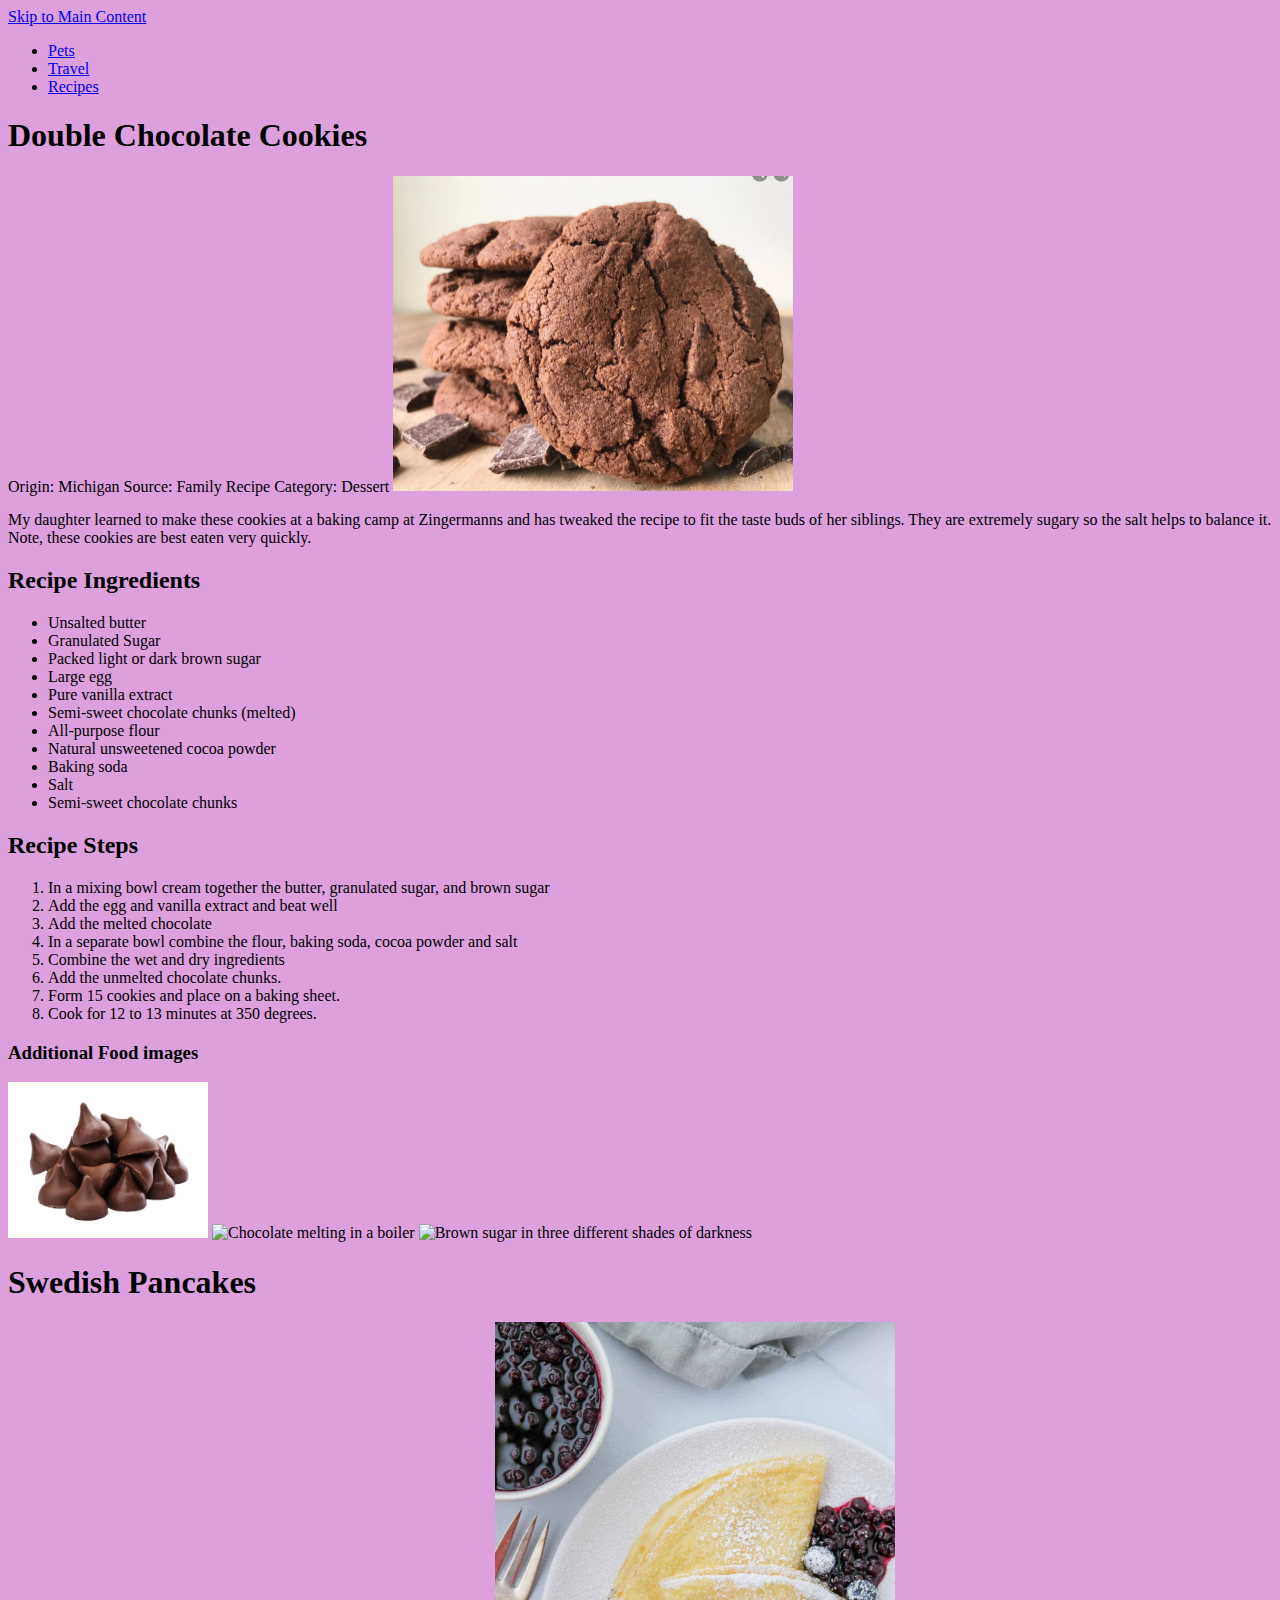
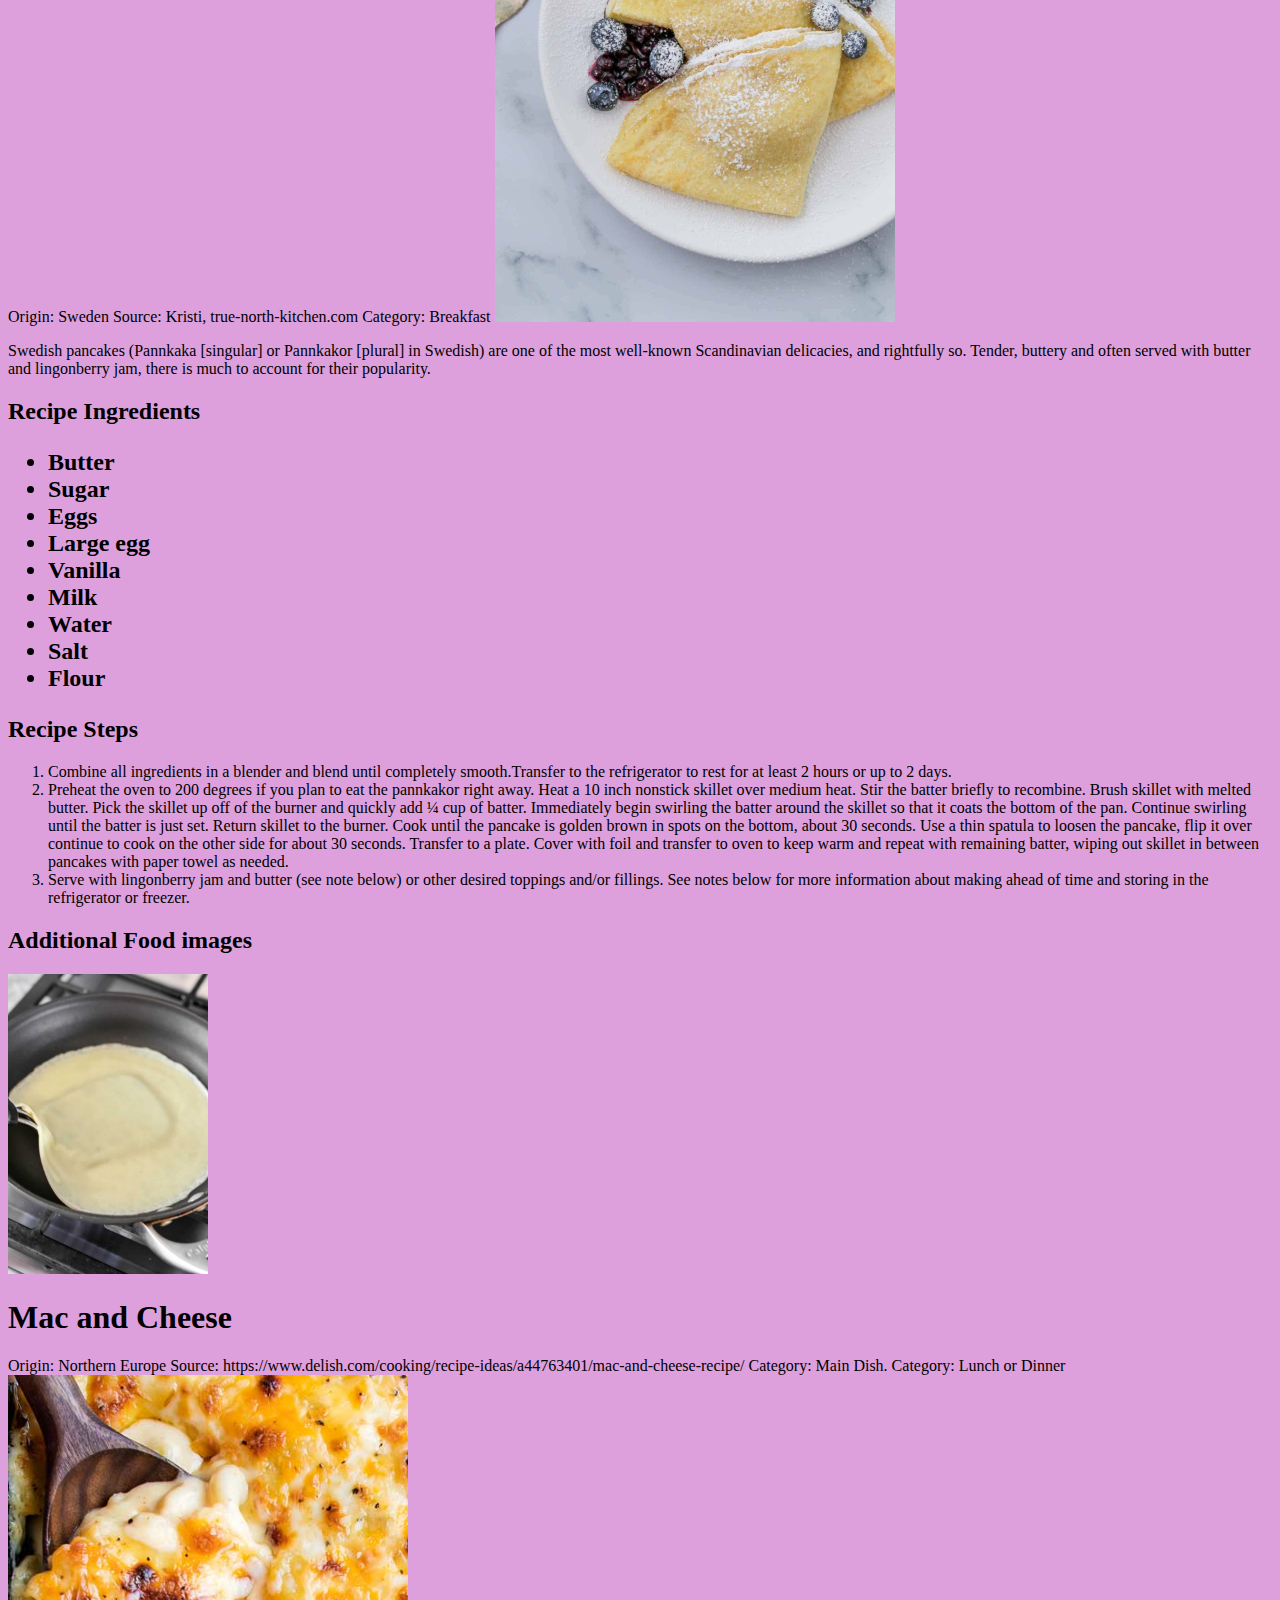
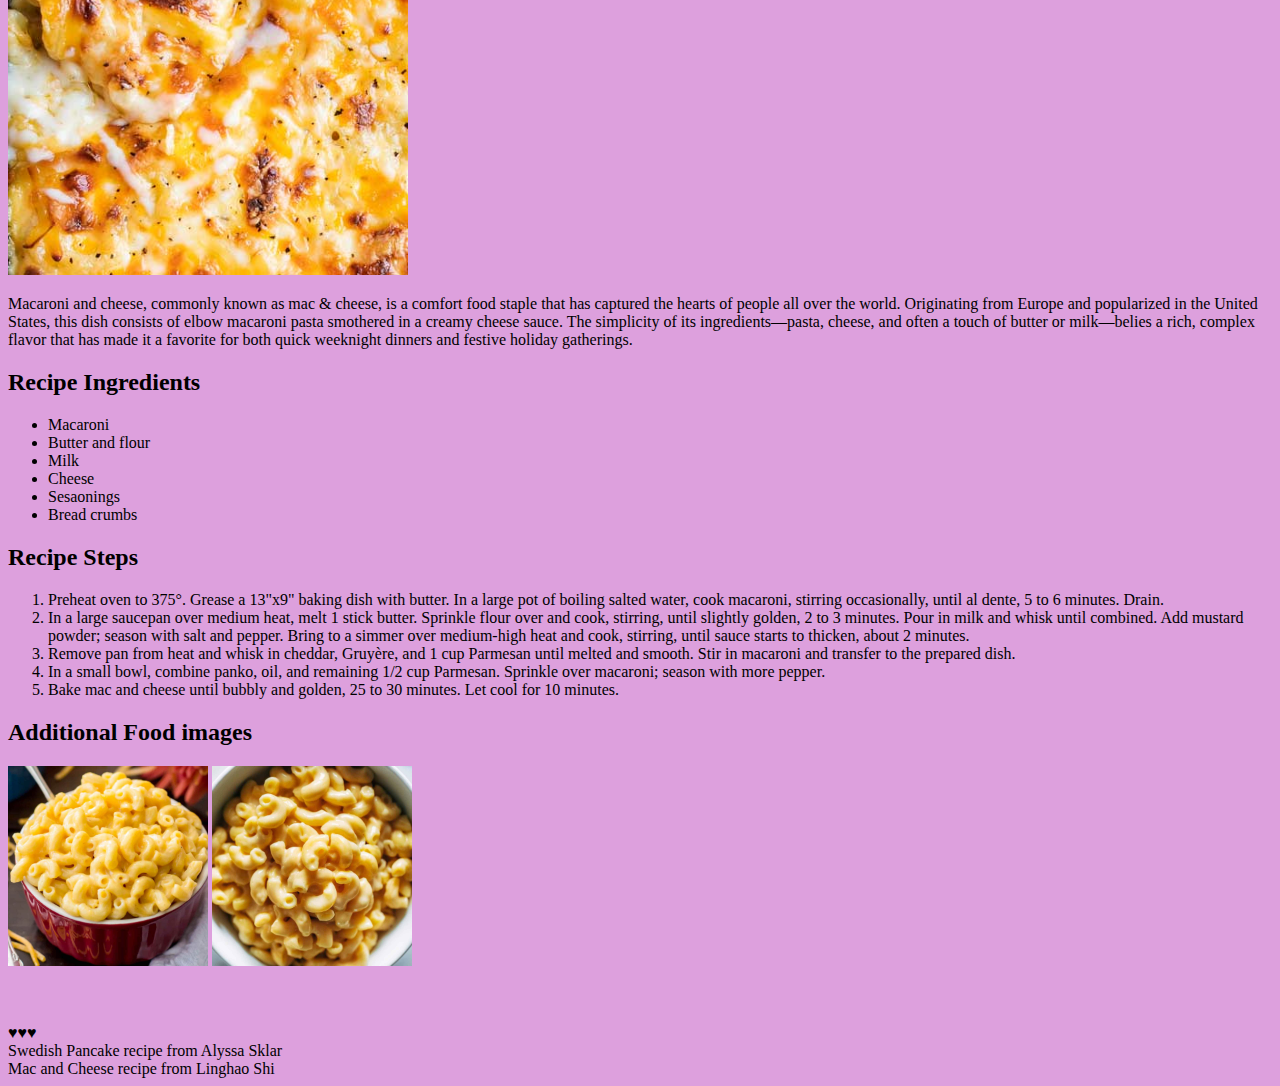
==== recipes.html @ d11ca707 "Add files via upload" ====
<!DOCTYPE html>
<html lang="en">
<head>
    <meta charset="UTF-8">
    <meta name="viewport" content="width=device-width, initial-scale=1.0">
    <title>Recipes</title>
</head>
<body bgcolor="Plum">
    <a class="skip-main" href="#main">Skip to Main Content</a>

    <main>
    <header><nav>
        <ul>
            <li class="active"><a href = "index.html">Pets</a></li>
            <li><a href = "travel.html">Travel</a></li>
            <li><a href = "recipes.html">Recipes</a></li>
        </ul></header>
    <div>
        <h1>Double Chocolate Cookies</h1>
        <span>Origin: Michigan</span>
        <span>Source: Family Recipe</span>
        <span>Category: Dessert</span>

        <img src="images/double_chocolate_cookies.png" width = "400" alt="">
        <p>My daughter learned to make these cookies at a baking camp at Zingermanns and has tweaked the recipe to fit the taste buds of her siblings.  They are extremely sugary so the salt helps to balance it.  Note, these cookies are best eaten very quickly.</p>
        <h2>Recipe Ingredients</h2>
        <ul>
            <li>Unsalted butter</li>
            <li>Granulated Sugar</li>
            <li>Packed light or dark brown sugar</li>
            <li>Large egg</li>
            <li>Pure vanilla extract</li>
            <li>Semi-sweet chocolate chunks (melted)</li>
            <li>All-purpose flour</li>
            <li>Natural unsweetened cocoa powder</li>
            <li>Baking soda</li>
            <li>Salt</li>
            <li>Semi-sweet chocolate chunks</li>
        </ul>

        <h2>Recipe Steps</h2> 
        <ol>
            <li>In a mixing bowl cream together the butter, granulated sugar, and brown sugar</li>
            <li>Add the egg and vanilla extract and beat well</li>
            <li>Add the melted chocolate</li>
            <li>In a separate bowl combine the flour, baking soda, cocoa powder and salt</li>
            <li>Combine the wet and dry ingredients</li>
            <li>Add the unmelted chocolate chunks.</li> 
            <li>Form 15 cookies and place on a baking sheet.</li>
            <li>Cook for 12 to 13 minutes at 350 degrees.</li>
        </ol>

        <h3>Additional Food images</h3>
        <img src="images/double_chocolate_chips.png" width = "200" alt="A small pile of chocolate chips">
        <img src="https://images.immediate.co.uk/production/volatile/sites/30/2020/08/chocolate-d9ba778.jpg?quality=90&webp=true&resize=600,545" width = "200" alt="Chocolate melting in a boiler">
        <img src="https://upload.wikimedia.org/wikipedia/commons/8/82/Brown_sugar_examples.JPG" width = "200" alt="Brown sugar in three different shades of darkness">

        <!-- Colleen van Lent -->

    </div>
    <div>
        <h1>Swedish Pancakes</h1>
        <span>Origin: Sweden</span>
        <span>Source: Kristi, true-north-kitchen.com </span>
        <span>Category: Breakfast</span>

        <img src="images/swedish-pancakes-platted.jpeg" width = "400" alt="Swedish pancakes dusted with sugar and paired with a fruit compote">
        <p>Swedish pancakes (Pannkaka [singular] or Pannkakor [plural] in Swedish) are one of the most well-known Scandinavian delicacies, and rightfully so. Tender, buttery and often served with butter and lingonberry jam, there is much to account for their popularity.</p>
        <h2>Recipe Ingredients</h>
        <ul>
            <li>Butter</li>
            <li>Sugar</li>
            <li>Eggs</li>
            <li>Large egg</li>
            <li>Vanilla</li>
            <li>Milk</li>
            <li>Water</li>
            <li>Salt</li>
            <li>Flour</li>
        </ul>

        <h2>Recipe Steps</h2> 
        <ol>
            <li> Combine all ingredients in a blender and blend until completely smooth.Transfer to the refrigerator to rest for at least 2 hours or up to 2 days.
            </li>
            <li>Preheat the oven to 200 degrees if you plan to eat the pannkakor right away.  Heat a 10 inch nonstick skillet over medium heat.  Stir the batter briefly to recombine. Brush skillet with melted butter.  Pick the skillet up off of the burner and quickly add ¼ cup of batter. Immediately begin swirling the batter around the skillet so that it coats the bottom of the pan.  Continue swirling until the batter is just set.  Return skillet to the burner. Cook until the pancake is golden brown in spots on the bottom, about 30 seconds. Use a thin spatula to loosen the pancake, flip it over continue to cook on the other side for about 30 seconds.  Transfer to a plate. Cover with foil and transfer to oven to keep warm and repeat with remaining batter, wiping out skillet in between pancakes with paper towel as needed.
            </li>
            <li>Serve with lingonberry jam and butter (see note below) or other desired toppings and/or fillings. See notes below for more information about making ahead of time and storing in the refrigerator or freezer.
            </li>
        </ol>

        <h2>Additional Food images</h2>
        <img src="images/swedish-pancakes-pan.jpeg" width = "200" alt=" A thin layer of pancake batter cooking in a stainless steel pan.">
    </div>
    <div>
        <h1>Mac and Cheese</h1>
        <span>Origin: Northern Europe</span>
        <span>Source: https://www.delish.com/cooking/recipe-ideas/a44763401/mac-and-cheese-recipe/
        <span> Category: Main Dish.</span>
        <span>Category: Lunch or Dinner</span>

        <img src="images/mac&cheese.jpg" width = "400" alt="An image of mac and cheese with some browning on the top">
        <p>Macaroni and cheese, commonly known as mac & cheese, is a comfort food staple that has captured the hearts of people all over the world. Originating from Europe and popularized in the United States, this dish consists of elbow macaroni pasta smothered in a creamy cheese sauce. The simplicity of its ingredients—pasta, cheese, and often a touch of butter or milk—belies a rich, complex flavor that has made it a favorite for both quick weeknight dinners and festive holiday gatherings.
        </p>
        <h2>Recipe Ingredients</h2>
        <ul>
            <li>Macaroni</li>
            <li>Butter and flour</li>
            <li>Milk</li>
            <li>Cheese</li>
            <li>Sesaonings</li>
            <li>Bread crumbs</li>
        </ul>

        <h2>Recipe Steps</h2> 
        <ol>
            <li> Preheat oven to 375°. Grease a 13"x9" baking dish with butter. In a large pot of boiling salted water, cook macaroni, stirring occasionally, until al dente, 5 to 6 minutes. Drain. 
            </li>
            <li>In a large saucepan over medium heat, melt 1 stick butter. Sprinkle flour over and cook, stirring, until slightly golden, 2 to 3 minutes. Pour in milk and whisk until combined. Add mustard powder; season with salt and pepper. Bring to a simmer over medium-high heat and cook, stirring, until sauce starts to thicken, about 2 minutes.
            </li>
            <li>Remove pan from heat and whisk in cheddar, Gruyère, and 1 cup Parmesan until melted and smooth. Stir in macaroni and transfer to the prepared dish.
            </li>
            <li>In a small bowl, combine panko, oil, and remaining 1/2 cup Parmesan. Sprinkle over macaroni; season with more pepper.</li>
            <li>​​Bake mac and cheese until bubbly and golden, 25 to 30 minutes. Let cool for 10 minutes.
            </li>
        </ol>

        <h2>Additional Food images</h2>
        <img src="images/mac&cheese2.jpg" width = "200" alt="Instant cook mac and cheese, allows you to eat within five minutes.">
        <img src="images/mac&cheese3.jpg" width = "200" alt="Mac and cheese cooked in a nice cookware."> <br>
    </div>
    </main>
    <footer> <br><br><br>
    &hearts;&hearts;&hearts;<br>
    Swedish Pancake recipe from Alyssa Sklar <br>
    Mac and Cheese recipe from Linghao Shi
    </footer>
</body>

</html>
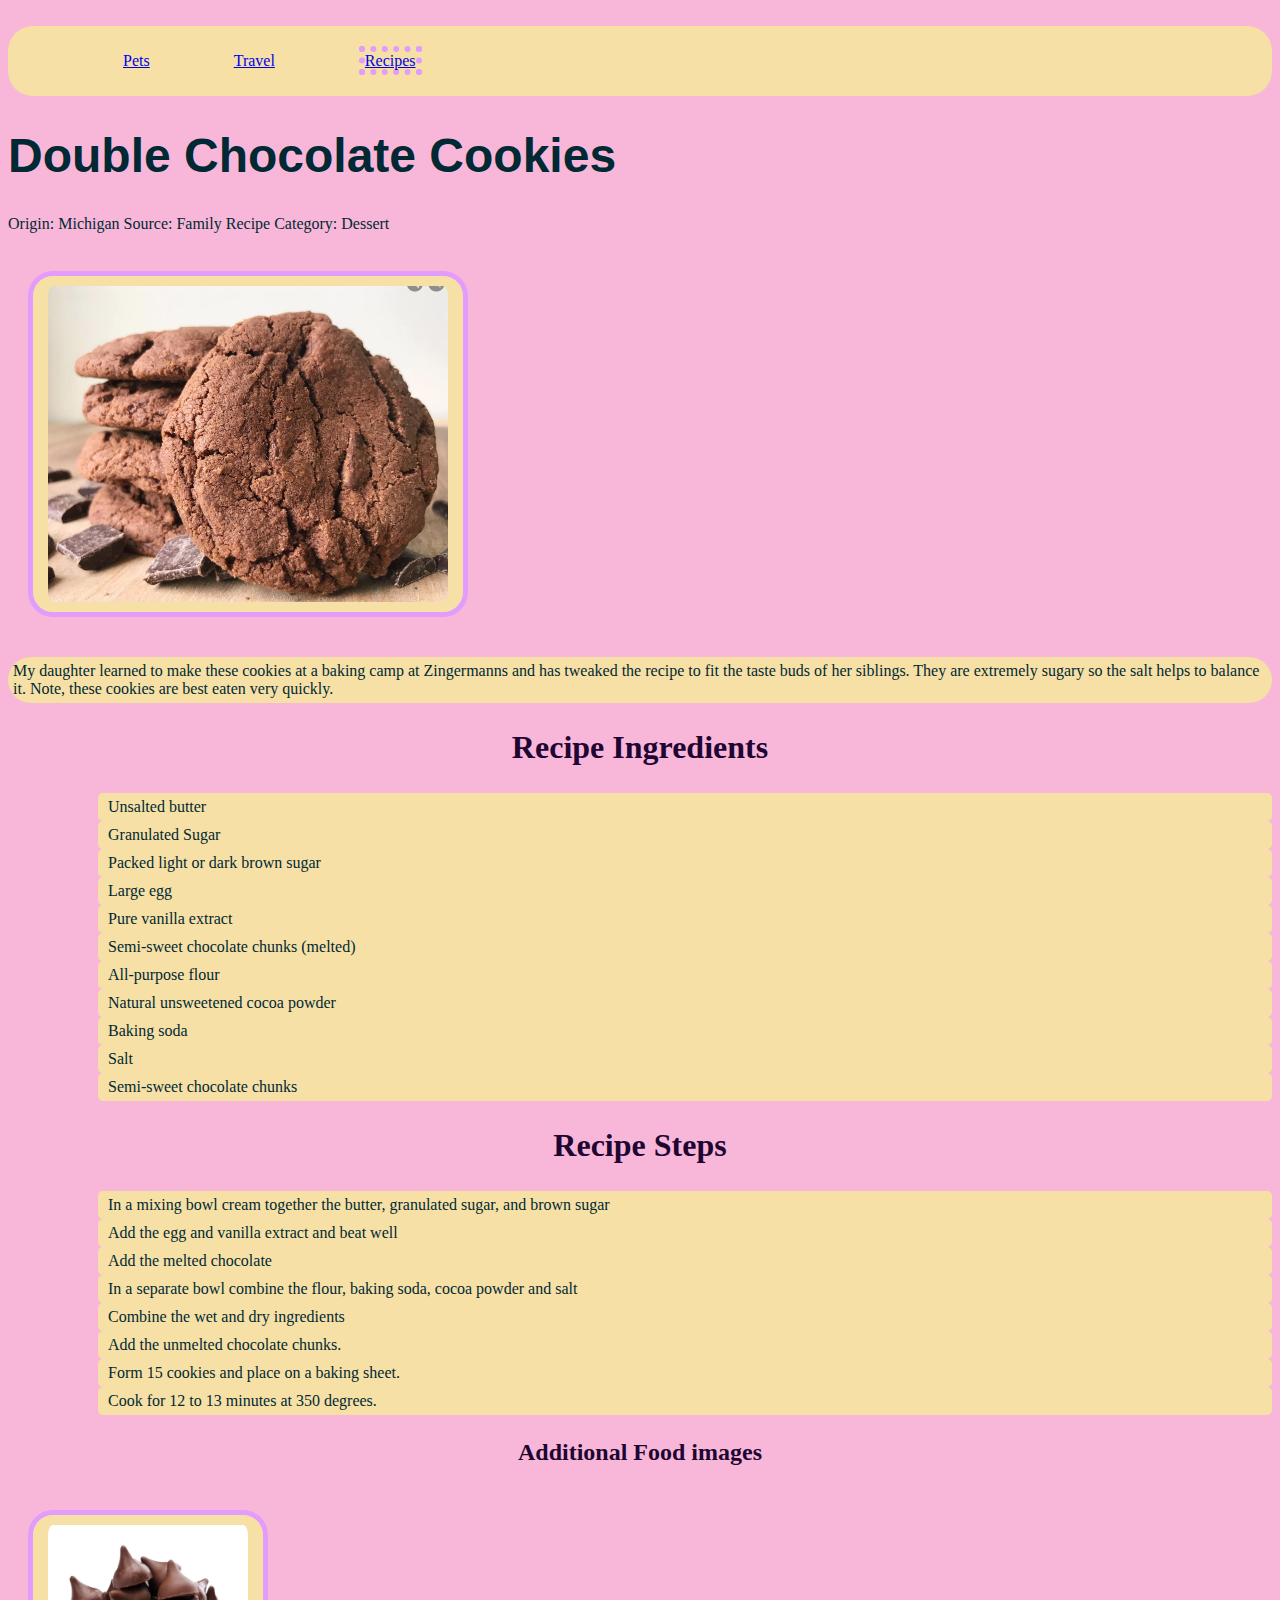
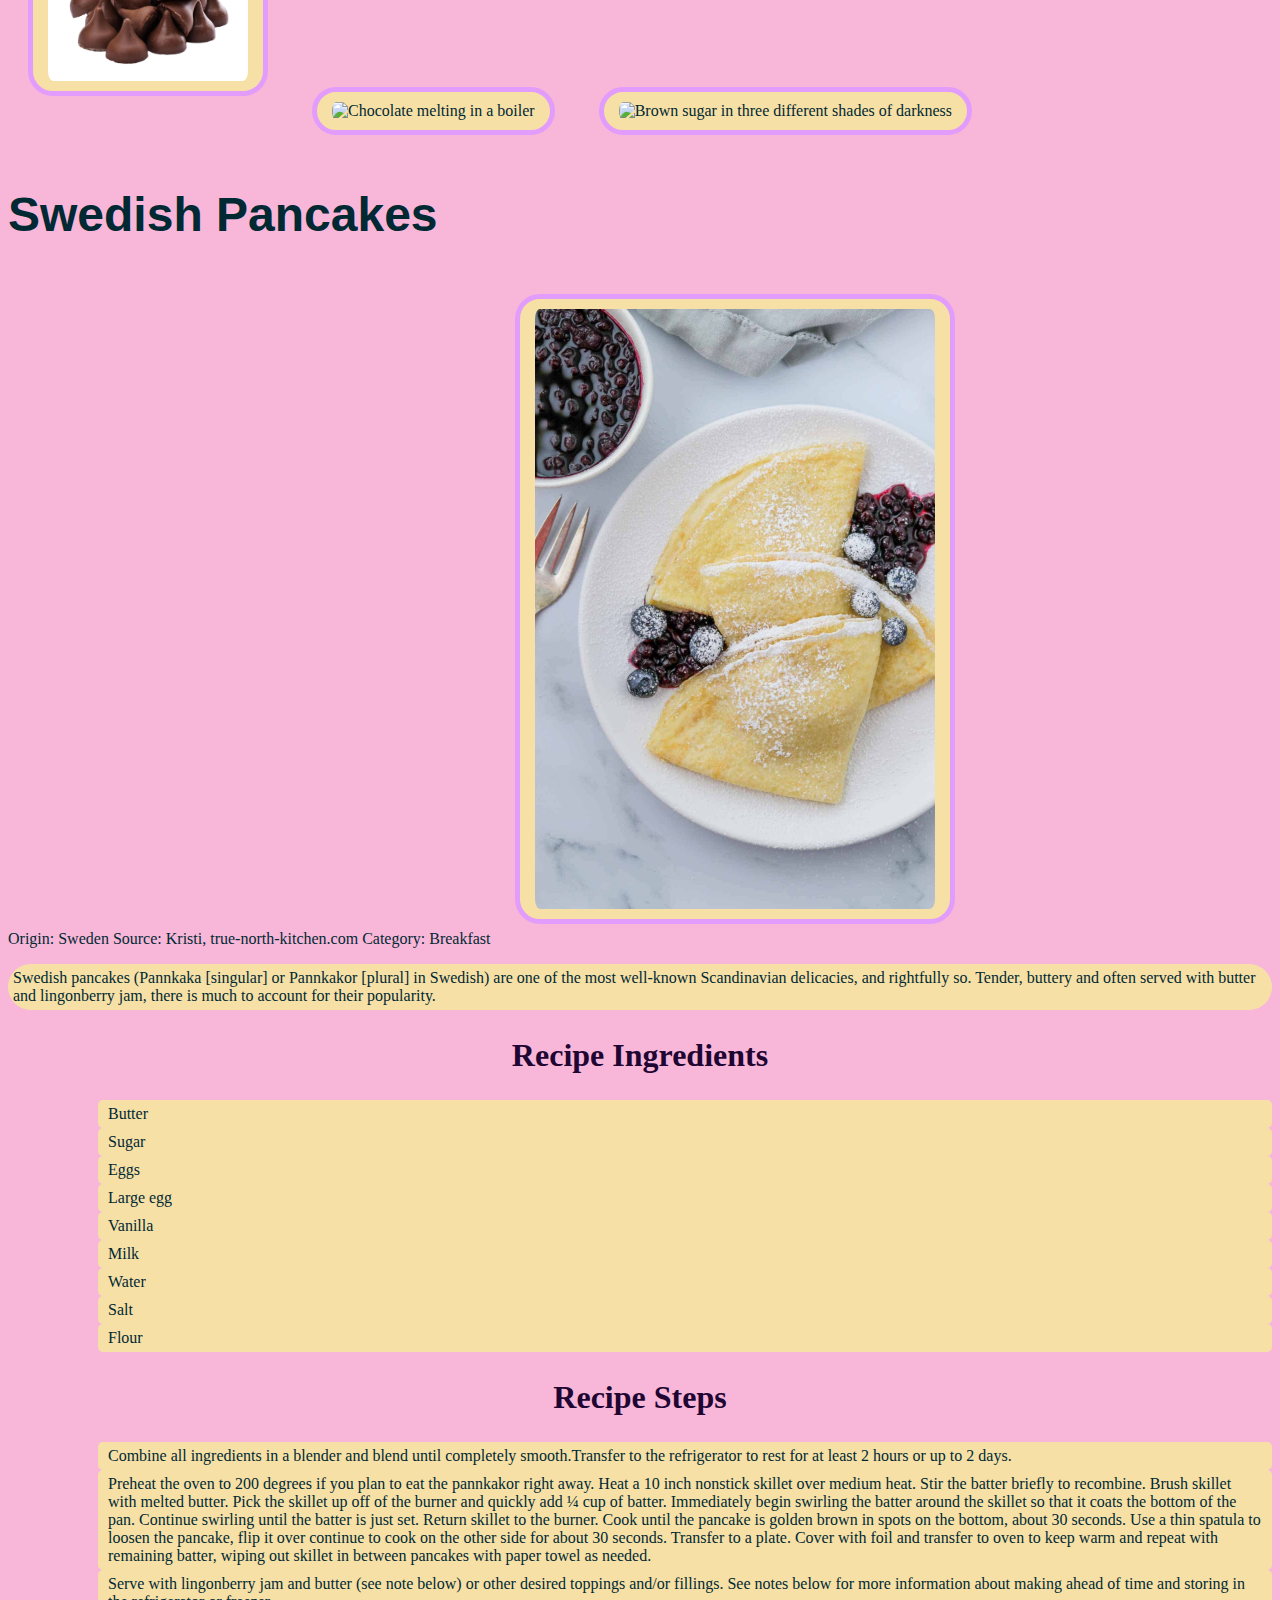
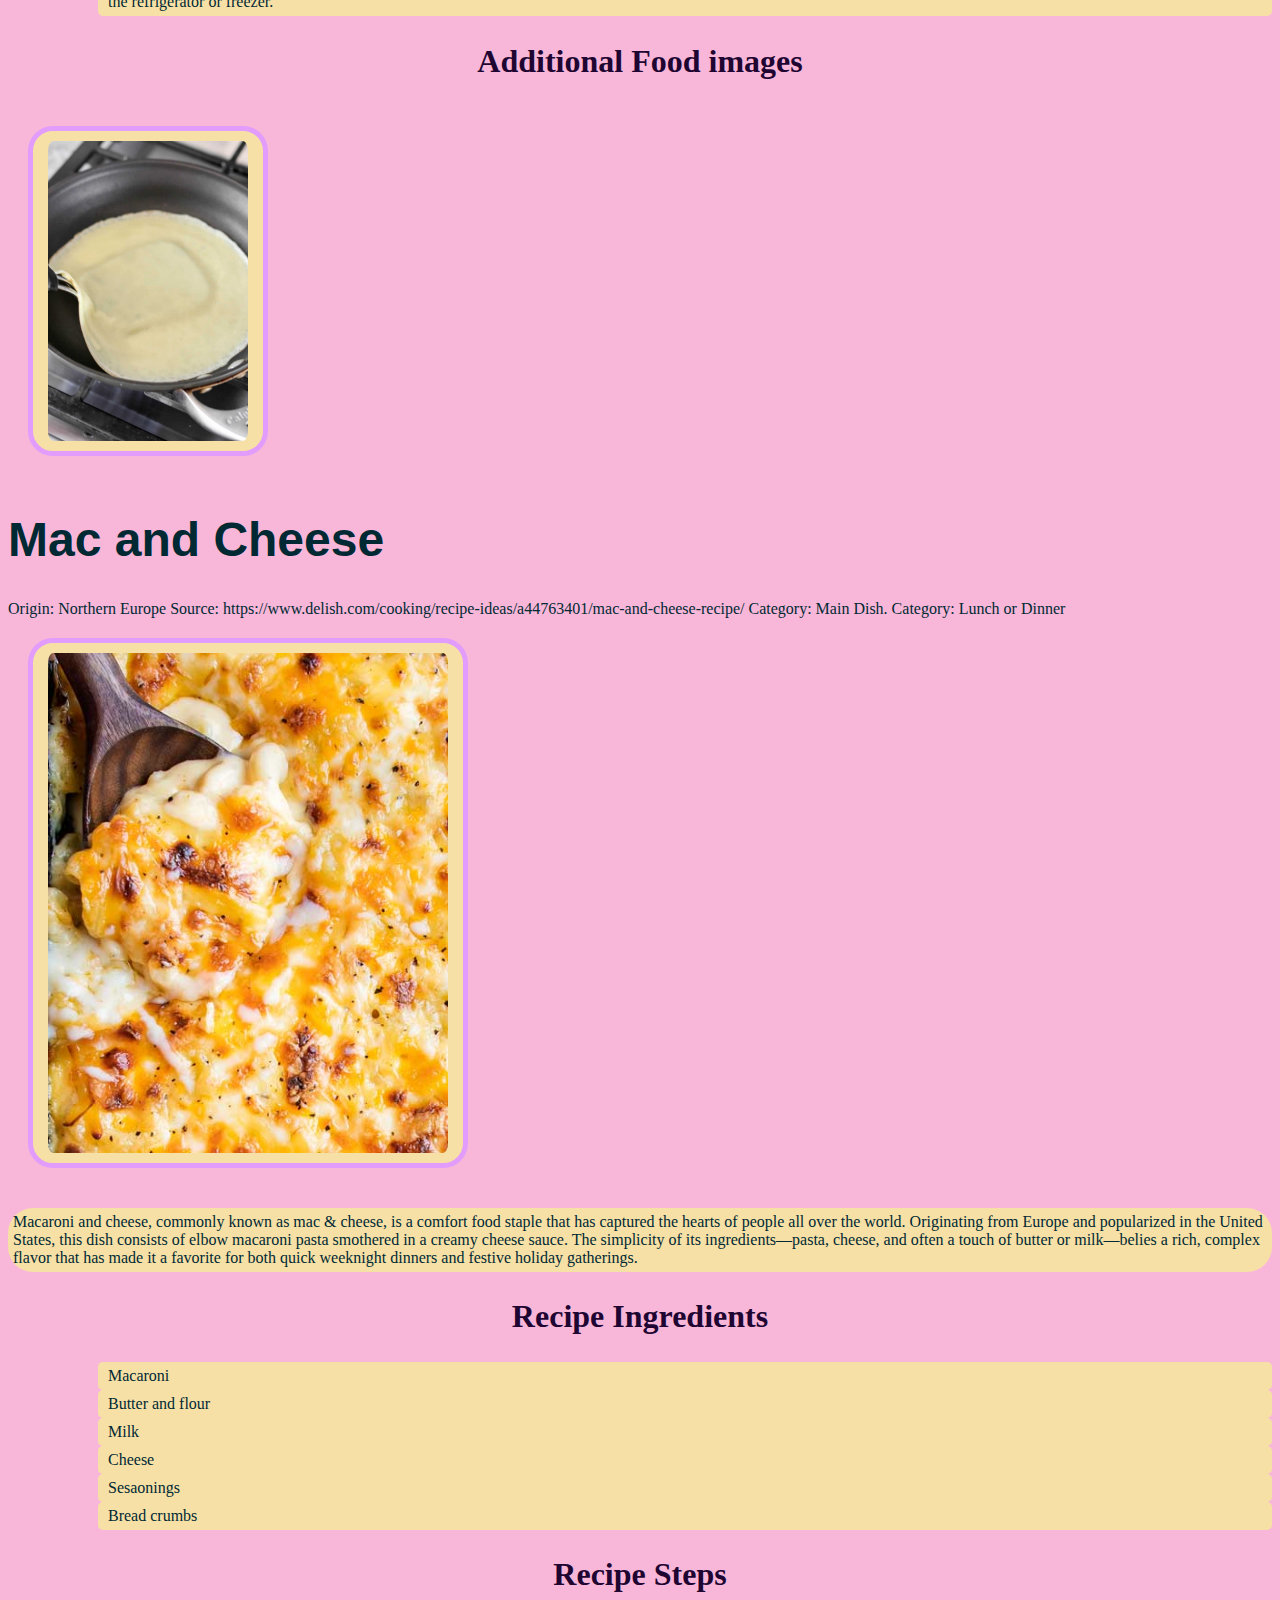
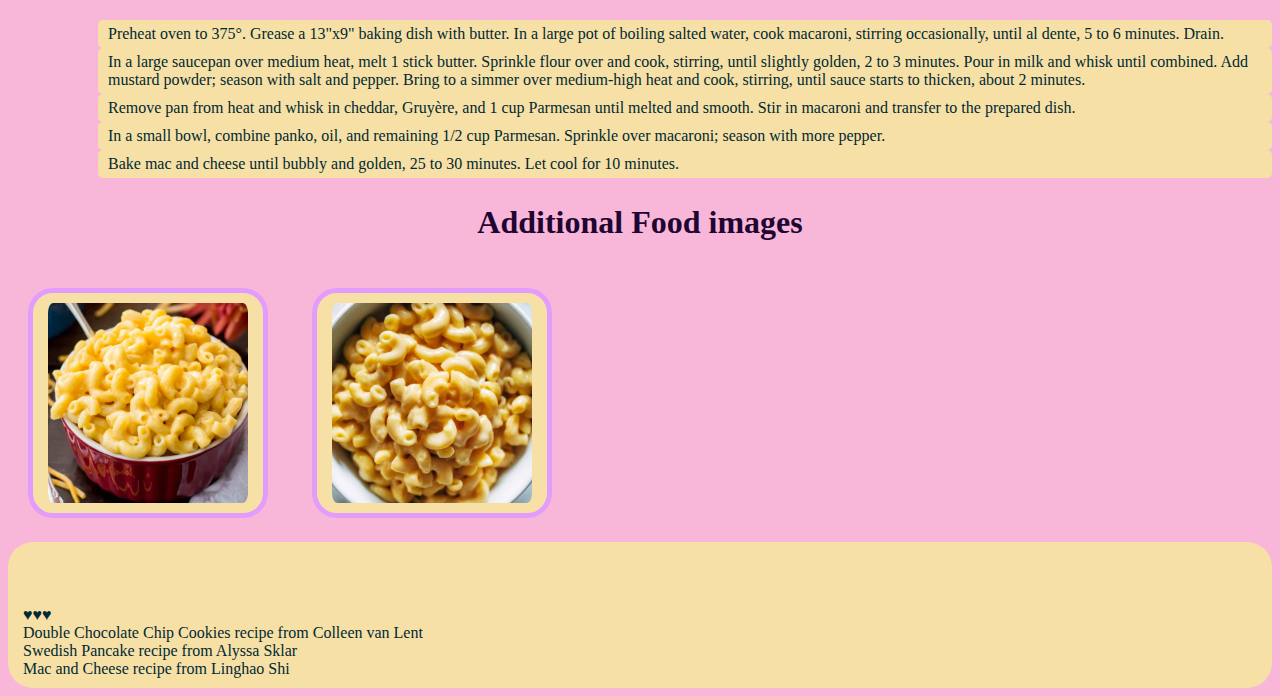
==== commit 6cedf713: "Add files via upload" ====
--- a/recipes.html
+++ b/recipes.html
@@ -3,25 +3,29 @@
 <head>
     <meta charset="UTF-8">
     <meta name="viewport" content="width=device-width, initial-scale=1.0">
+    <link rel="stylesheet" href="css/style.css">
     <title>Recipes</title>
 </head>
-<body bgcolor="Plum">
-    <a class="skip-main" href="#main">Skip to Main Content</a>
-
-    <main>
-    <header><nav>
+<body>
+    <header>
+        <a href="#main" class="skip-main" >Skip to Main Content</a>
+    </header>
+    <nav>
         <ul>
-            <li class="active"><a href = "index.html">Pets</a></li>
+            <li><a href = "index.html">Pets</a></li>
             <li><a href = "travel.html">Travel</a></li>
-            <li><a href = "recipes.html">Recipes</a></li>
-        </ul></header>
-    <div>
+            <li><a class = "active" href="recipes.html">Recipes</a></li>
+        </ul>
+    </nav>
+    <main id="main">
+        <div class = "grid">
+        <div>
         <h1>Double Chocolate Cookies</h1>
         <span>Origin: Michigan</span>
         <span>Source: Family Recipe</span>
-        <span>Category: Dessert</span>
+        <span>Category: Dessert</span><br><br>
 
-        <img src="images/double_chocolate_cookies.png" width = "400" alt="">
+        <img src="images/double_chocolate_cookies.png" width = "400" alt=""><br>
         <p>My daughter learned to make these cookies at a baking camp at Zingermanns and has tweaked the recipe to fit the taste buds of her siblings.  They are extremely sugary so the salt helps to balance it.  Note, these cookies are best eaten very quickly.</p>
         <h2>Recipe Ingredients</h2>
         <ul>
@@ -39,7 +43,7 @@
         </ul>
 
         <h2>Recipe Steps</h2> 
-        <ol>
+        <ul>
             <li>In a mixing bowl cream together the butter, granulated sugar, and brown sugar</li>
             <li>Add the egg and vanilla extract and beat well</li>
             <li>Add the melted chocolate</li>
@@ -48,7 +52,7 @@
             <li>Add the unmelted chocolate chunks.</li> 
             <li>Form 15 cookies and place on a baking sheet.</li>
             <li>Cook for 12 to 13 minutes at 350 degrees.</li>
-        </ol>
+        </ul>
 
         <h3>Additional Food images</h3>
         <img src="images/double_chocolate_chips.png" width = "200" alt="A small pile of chocolate chips">
@@ -57,8 +61,8 @@
 
         <!-- Colleen van Lent -->
 
-    </div>
-    <div>
+        </div>
+        <div>
         <h1>Swedish Pancakes</h1>
         <span>Origin: Sweden</span>
         <span>Source: Kristi, true-north-kitchen.com </span>
@@ -66,7 +70,7 @@
 
         <img src="images/swedish-pancakes-platted.jpeg" width = "400" alt="Swedish pancakes dusted with sugar and paired with a fruit compote">
         <p>Swedish pancakes (Pannkaka [singular] or Pannkakor [plural] in Swedish) are one of the most well-known Scandinavian delicacies, and rightfully so. Tender, buttery and often served with butter and lingonberry jam, there is much to account for their popularity.</p>
-        <h2>Recipe Ingredients</h>
+        <h2>Recipe Ingredients</h2>
         <ul>
             <li>Butter</li>
             <li>Sugar</li>
@@ -80,60 +84,62 @@
         </ul>
 
         <h2>Recipe Steps</h2> 
-        <ol>
+        <ul>
             <li> Combine all ingredients in a blender and blend until completely smooth.Transfer to the refrigerator to rest for at least 2 hours or up to 2 days.
             </li>
             <li>Preheat the oven to 200 degrees if you plan to eat the pannkakor right away.  Heat a 10 inch nonstick skillet over medium heat.  Stir the batter briefly to recombine. Brush skillet with melted butter.  Pick the skillet up off of the burner and quickly add ¼ cup of batter. Immediately begin swirling the batter around the skillet so that it coats the bottom of the pan.  Continue swirling until the batter is just set.  Return skillet to the burner. Cook until the pancake is golden brown in spots on the bottom, about 30 seconds. Use a thin spatula to loosen the pancake, flip it over continue to cook on the other side for about 30 seconds.  Transfer to a plate. Cover with foil and transfer to oven to keep warm and repeat with remaining batter, wiping out skillet in between pancakes with paper towel as needed.
             </li>
             <li>Serve with lingonberry jam and butter (see note below) or other desired toppings and/or fillings. See notes below for more information about making ahead of time and storing in the refrigerator or freezer.
             </li>
-        </ol>
+        </ul>
 
         <h2>Additional Food images</h2>
         <img src="images/swedish-pancakes-pan.jpeg" width = "200" alt=" A thin layer of pancake batter cooking in a stainless steel pan.">
-    </div>
-    <div>
-        <h1>Mac and Cheese</h1>
-        <span>Origin: Northern Europe</span>
-        <span>Source: https://www.delish.com/cooking/recipe-ideas/a44763401/mac-and-cheese-recipe/
-        <span> Category: Main Dish.</span>
-        <span>Category: Lunch or Dinner</span>
+        </div>
+        <div>
+            <h1>Mac and Cheese</h1>
+            <span>Origin: Northern Europe</span>
+            <span>Source: https://www.delish.com/cooking/recipe-ideas/a44763401/mac-and-cheese-recipe/
+            <span> Category: Main Dish.</span>
+            <span>Category: Lunch or Dinner</span>
 
-        <img src="images/mac&cheese.jpg" width = "400" alt="An image of mac and cheese with some browning on the top">
-        <p>Macaroni and cheese, commonly known as mac & cheese, is a comfort food staple that has captured the hearts of people all over the world. Originating from Europe and popularized in the United States, this dish consists of elbow macaroni pasta smothered in a creamy cheese sauce. The simplicity of its ingredients—pasta, cheese, and often a touch of butter or milk—belies a rich, complex flavor that has made it a favorite for both quick weeknight dinners and festive holiday gatherings.
-        </p>
-        <h2>Recipe Ingredients</h2>
-        <ul>
-            <li>Macaroni</li>
-            <li>Butter and flour</li>
-            <li>Milk</li>
-            <li>Cheese</li>
-            <li>Sesaonings</li>
-            <li>Bread crumbs</li>
-        </ul>
+            <img src="images/mac&cheese.jpg" width = "400" alt="An image of mac and cheese with some browning on the top">
+            <p>Macaroni and cheese, commonly known as mac & cheese, is a comfort food staple that has captured the hearts of people all over the world. Originating from Europe and popularized in the United States, this dish consists of elbow macaroni pasta smothered in a creamy cheese sauce. The simplicity of its ingredients—pasta, cheese, and often a touch of butter or milk—belies a rich, complex flavor that has made it a favorite for both quick weeknight dinners and festive holiday gatherings.
+            </p>
+            <h2>Recipe Ingredients</h2>
+            <ul>
+                <li>Macaroni</li>
+                <li>Butter and flour</li>
+                <li>Milk</li>
+                <li>Cheese</li>
+                <li>Sesaonings</li>
+                <li>Bread crumbs</li>
+            </ul>
 
-        <h2>Recipe Steps</h2> 
-        <ol>
-            <li> Preheat oven to 375°. Grease a 13"x9" baking dish with butter. In a large pot of boiling salted water, cook macaroni, stirring occasionally, until al dente, 5 to 6 minutes. Drain. 
-            </li>
-            <li>In a large saucepan over medium heat, melt 1 stick butter. Sprinkle flour over and cook, stirring, until slightly golden, 2 to 3 minutes. Pour in milk and whisk until combined. Add mustard powder; season with salt and pepper. Bring to a simmer over medium-high heat and cook, stirring, until sauce starts to thicken, about 2 minutes.
-            </li>
-            <li>Remove pan from heat and whisk in cheddar, Gruyère, and 1 cup Parmesan until melted and smooth. Stir in macaroni and transfer to the prepared dish.
-            </li>
-            <li>In a small bowl, combine panko, oil, and remaining 1/2 cup Parmesan. Sprinkle over macaroni; season with more pepper.</li>
-            <li>​​Bake mac and cheese until bubbly and golden, 25 to 30 minutes. Let cool for 10 minutes.
-            </li>
-        </ol>
+            <h2>Recipe Steps</h2> 
+            <ul>
+                <li> Preheat oven to 375°. Grease a 13"x9" baking dish with butter. In a large pot of boiling salted water, cook macaroni, stirring occasionally, until al dente, 5 to 6 minutes. Drain. 
+                </li>
+                <li>In a large saucepan over medium heat, melt 1 stick butter. Sprinkle flour over and cook, stirring, until slightly golden, 2 to 3 minutes. Pour in milk and whisk until combined. Add mustard powder; season with salt and pepper. Bring to a simmer over medium-high heat and cook, stirring, until sauce starts to thicken, about 2 minutes.
+                </li>
+                <li>Remove pan from heat and whisk in cheddar, Gruyère, and 1 cup Parmesan until melted and smooth. Stir in macaroni and transfer to the prepared dish.
+                </li>
+                <li>In a small bowl, combine panko, oil, and remaining 1/2 cup Parmesan. Sprinkle over macaroni; season with more pepper.</li>
+                <li>​​Bake mac and cheese until bubbly and golden, 25 to 30 minutes. Let cool for 10 minutes.
+                </li>
+            </ul>
 
-        <h2>Additional Food images</h2>
-        <img src="images/mac&cheese2.jpg" width = "200" alt="Instant cook mac and cheese, allows you to eat within five minutes.">
-        <img src="images/mac&cheese3.jpg" width = "200" alt="Mac and cheese cooked in a nice cookware."> <br>
+            <h2>Additional Food images</h2>
+            <img src="images/mac&cheese2.jpg" width = "200" alt="Instant cook mac and cheese, allows you to eat within five minutes.">
+            <img src="images/mac&cheese3.jpg" width = "200" alt="Mac and cheese cooked in a nice cookware."> <br>
     </div>
     </main>
     <footer> <br><br><br>
     &hearts;&hearts;&hearts;<br>
+    Double Chocolate Chip Cookies recipe from Colleen van Lent<br>
     Swedish Pancake recipe from Alyssa Sklar <br>
     Mac and Cheese recipe from Linghao Shi
+    
     </footer>
 </body>
 
--- a/css/style.css
+++ b/css/style.css
@@ -0,0 +1,97 @@
+body{
+	background-color:rgb(248, 183, 217);
+	color: #002933
+}
+
+h1{
+	font-size: 3em;
+	font-family: Arial, Helvetica, sans-serif;
+
+}
+
+h2{
+	font-size: 2em;
+	font-family: Tahoma;
+	color: #1f0632;
+	text-align: center;
+
+}
+
+h3{font-size: 1.5em;
+	font-family: Tahoma;
+	color: #1f0632;
+	text-align: center;
+
+}
+
+p {
+	line-height: normal;
+	font-family: Tahoma;
+	background-color: #f7e0a6;
+	border-radius: 25px;
+	padding: 5px;
+}
+
+img, video, .gif {
+	border: 5px solid  #e29cfc;
+	padding: 10px;
+	margin: 20px;
+	border-radius: 30px;
+}
+
+@media (prefers-reduced-motion: reduce){
+	.gif {display:
+		none}
+}
+
+li {
+	display: inline-block;
+	margin-left: 50px;
+
+}
+
+.skip-main{
+	visibility: collapse; 
+
+}
+
+
+
+nav {
+	background-color: #f7e0a6;
+	border-radius: 25px;
+	padding: 10px;
+}
+
+
+nav a.active{
+	border: dotted 6px #e29cfc;
+}
+
+nav ul li {
+	display: inline;
+    padding: 10px 15px 10px 15px;
+	border-radius: 5px;
+}
+
+.grid ul li {
+	display: block;
+    background-color: #f7e0a6; 
+	border-radius: 5px;
+	padding: 5px 10px 5px 10px;
+
+}
+
+.grid img, video {
+	display: inline;
+    padding: 10px 15px 10px 15px;
+    background-color: #f7e0a6; 
+	border-radius: 25px;
+
+}
+
+footer{
+	padding: 10px 15px 10px 15px;
+    background-color: #f7e0a6; 
+	border-radius: 25px;
+}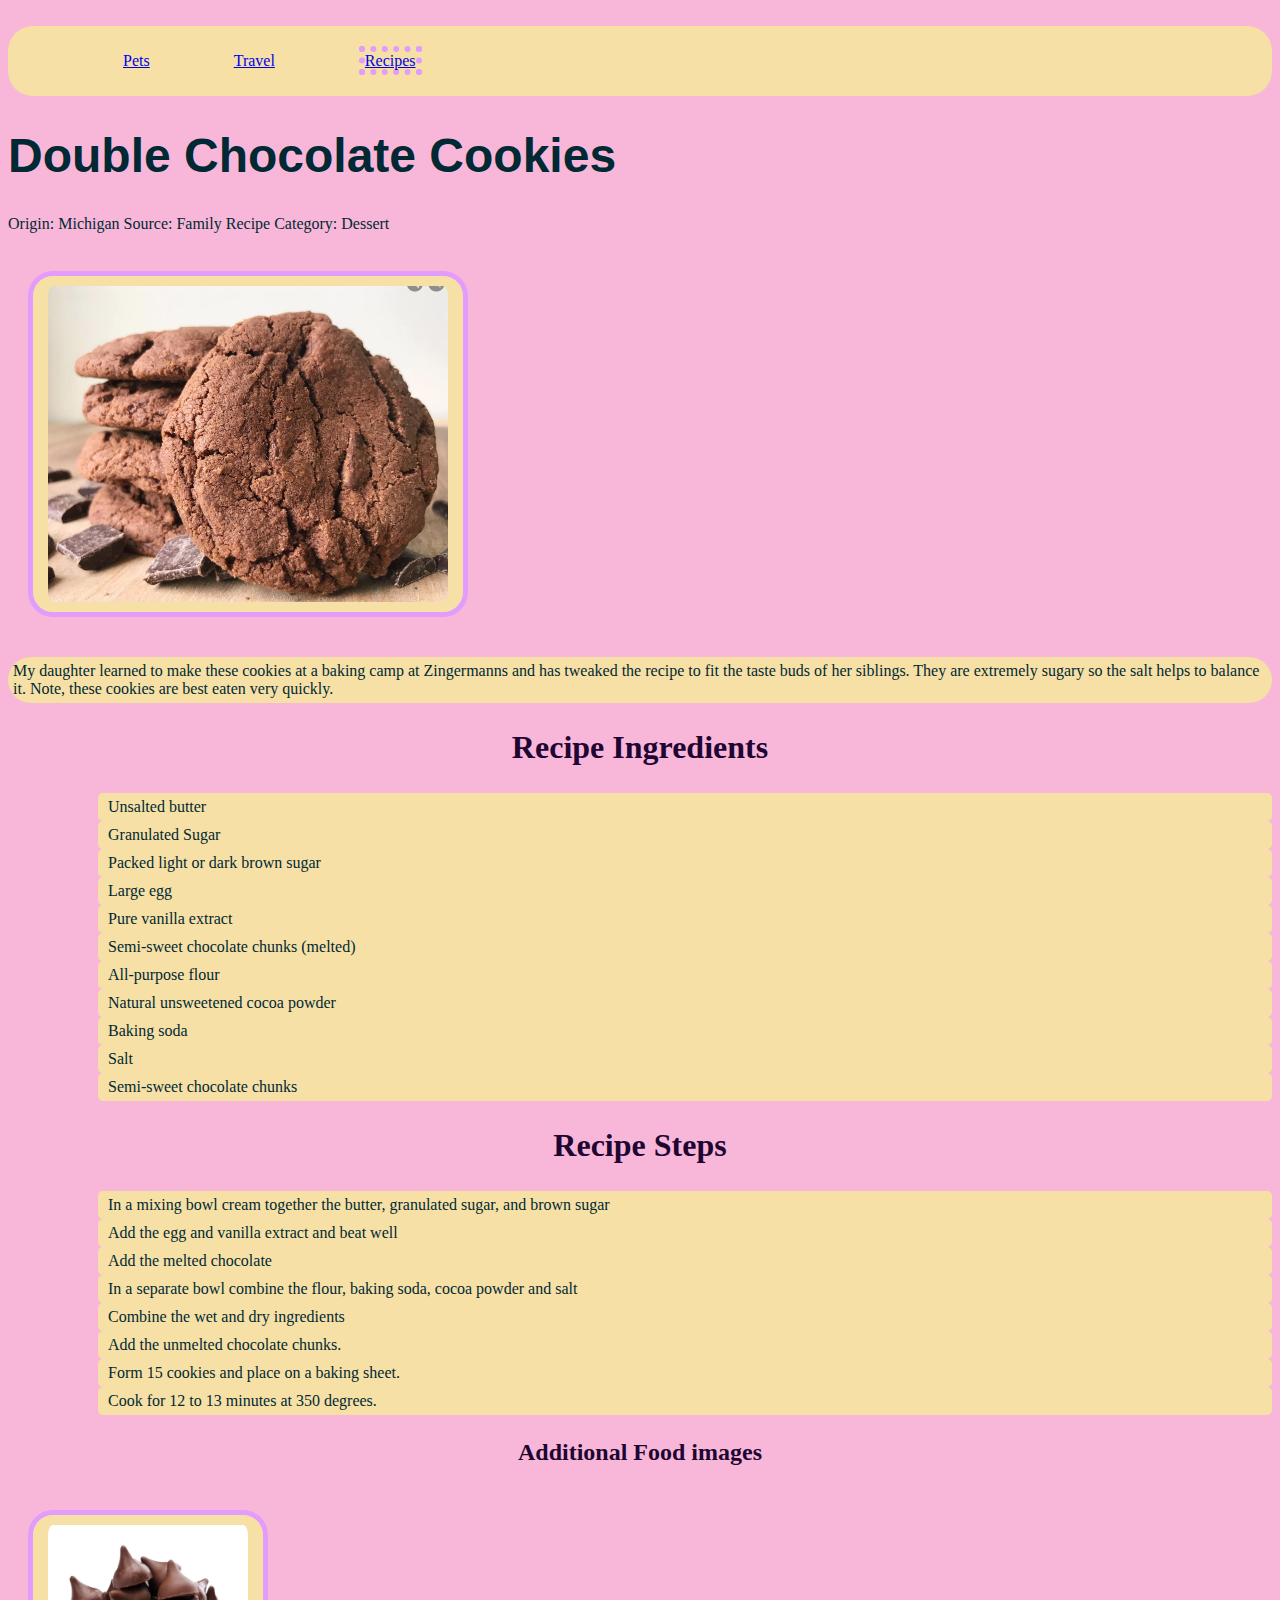
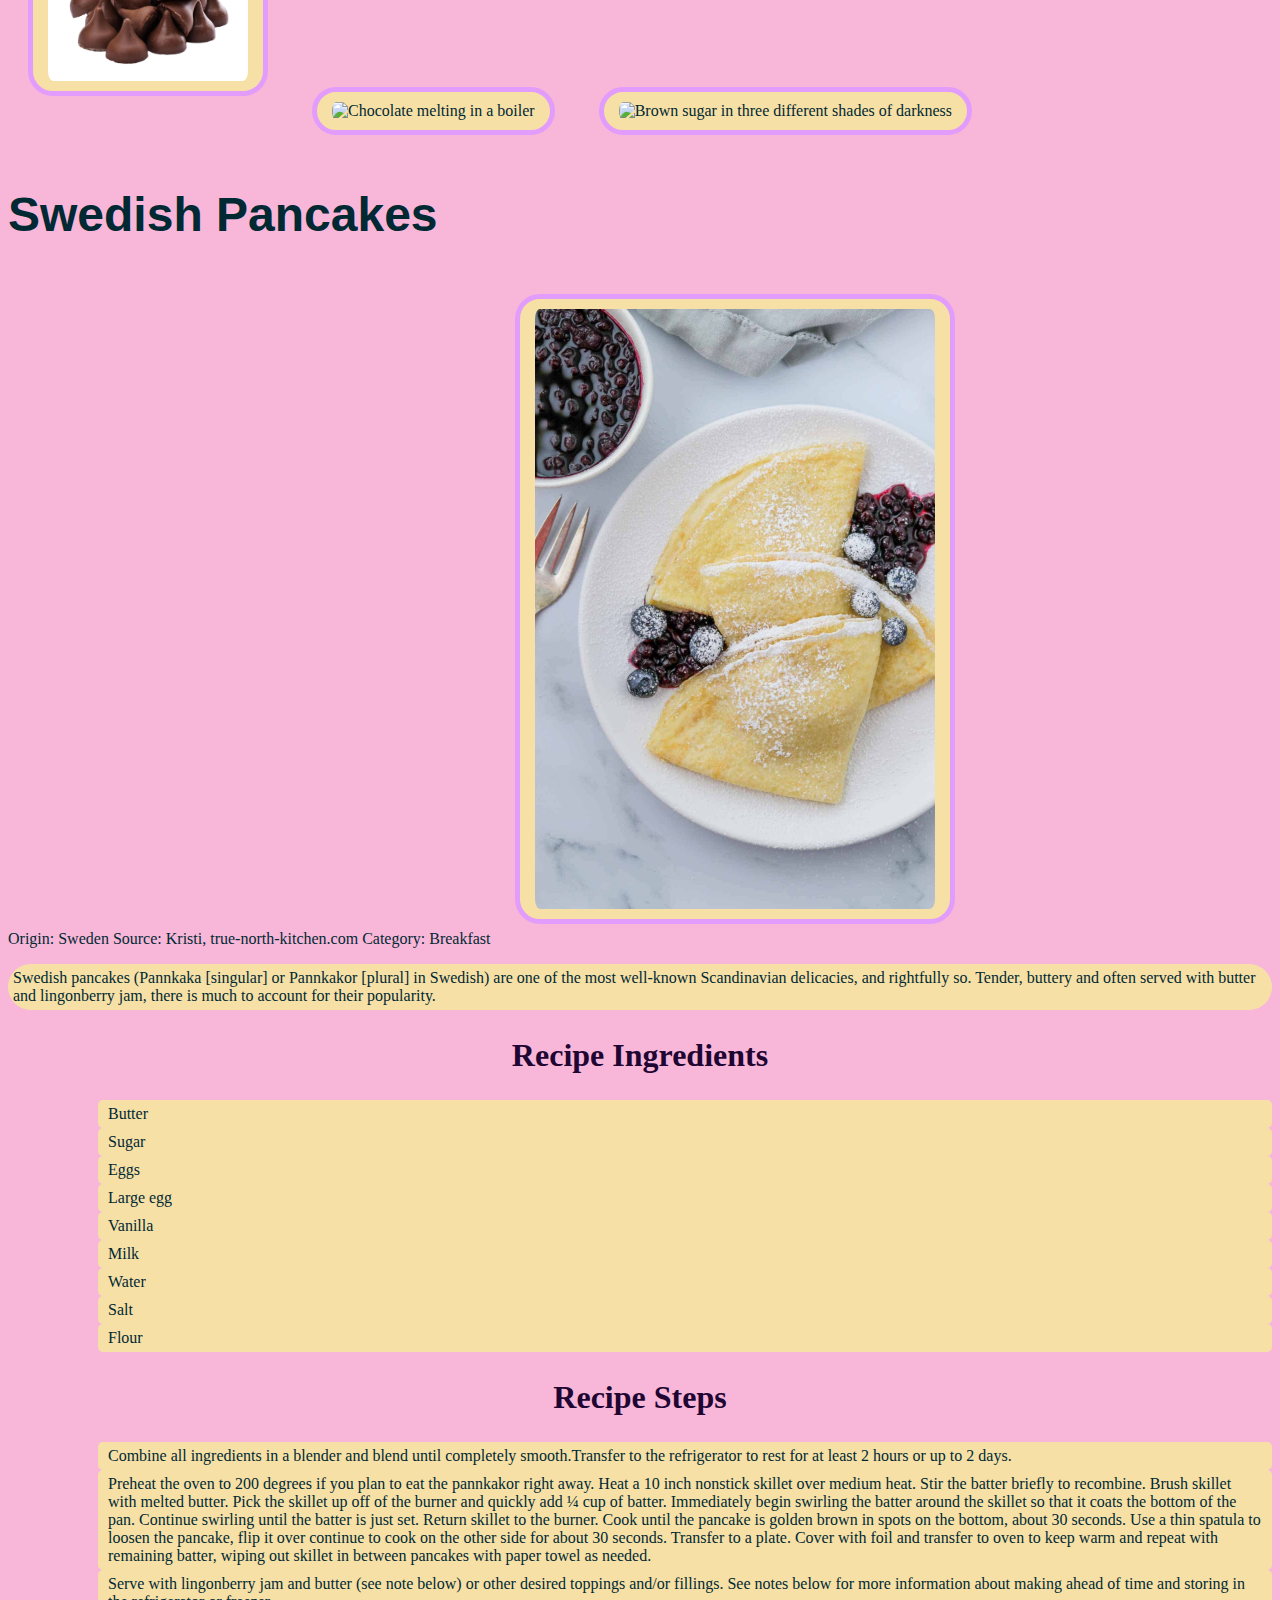
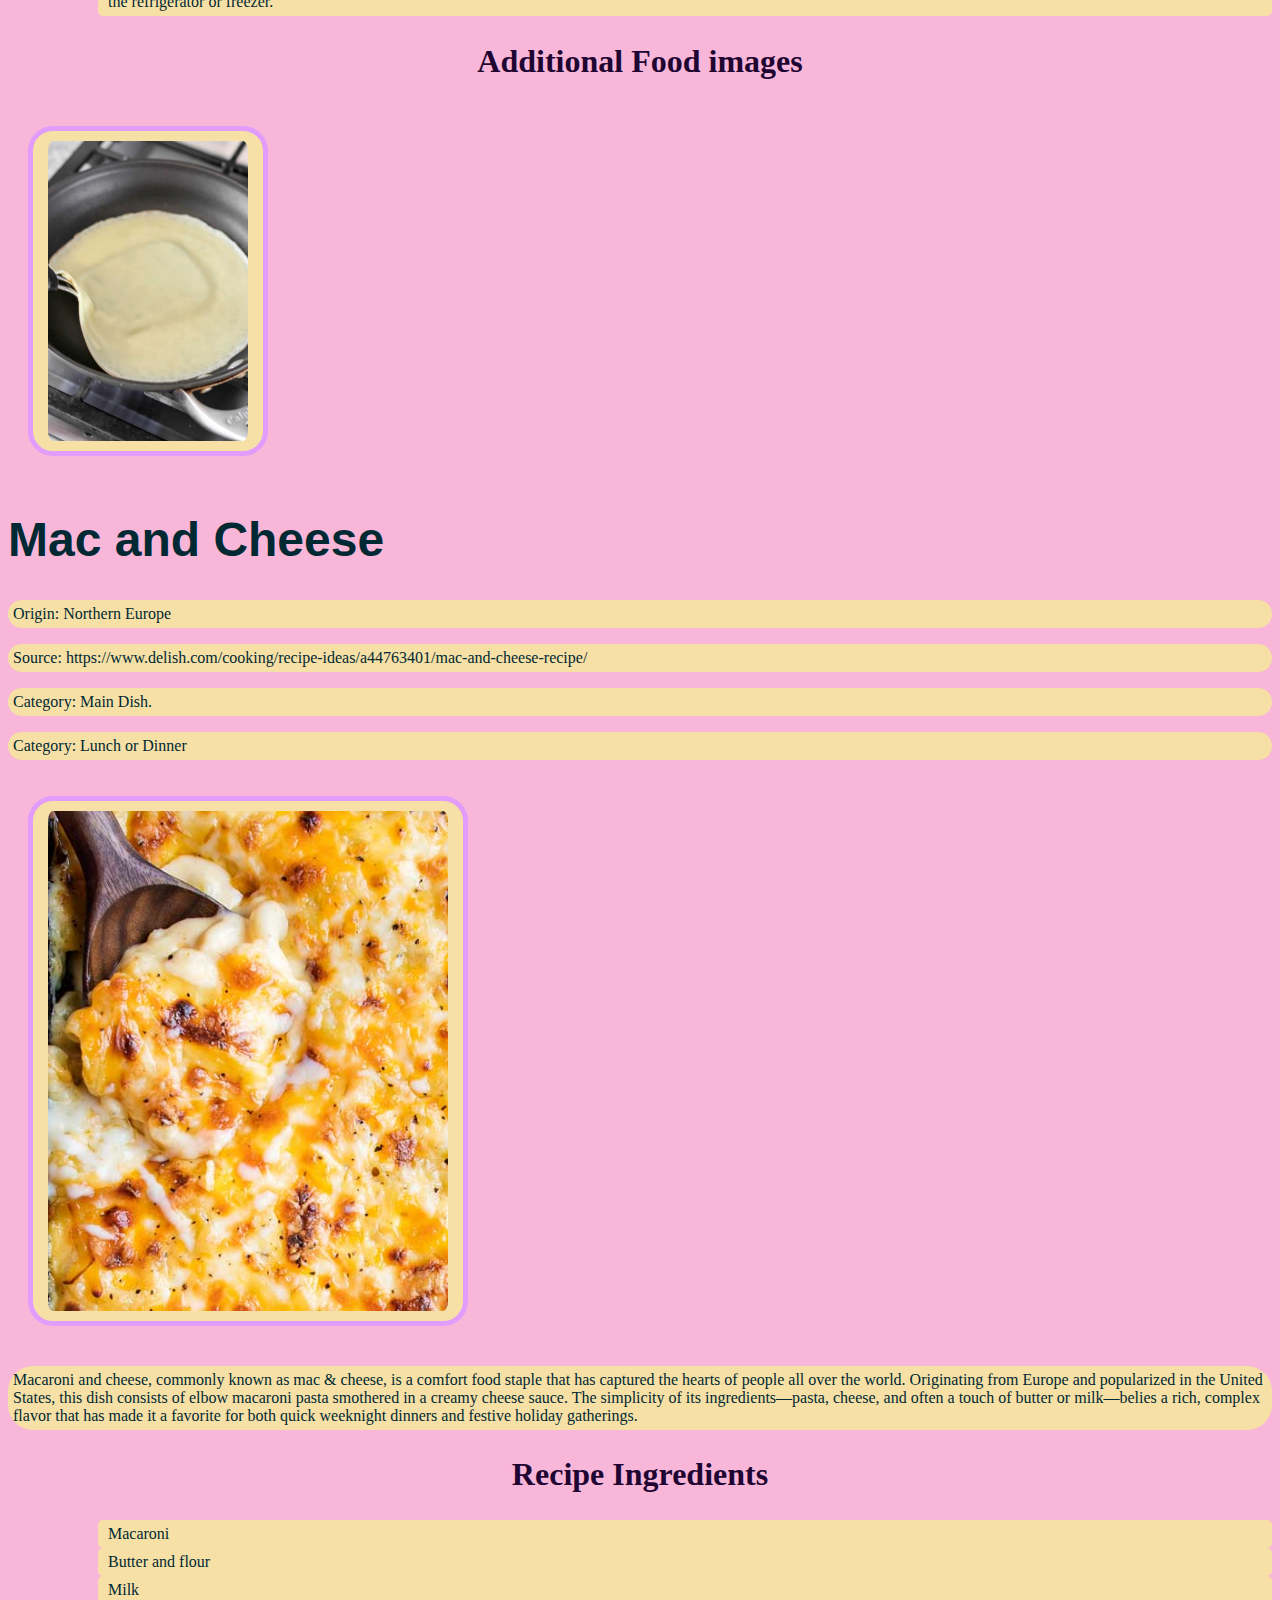
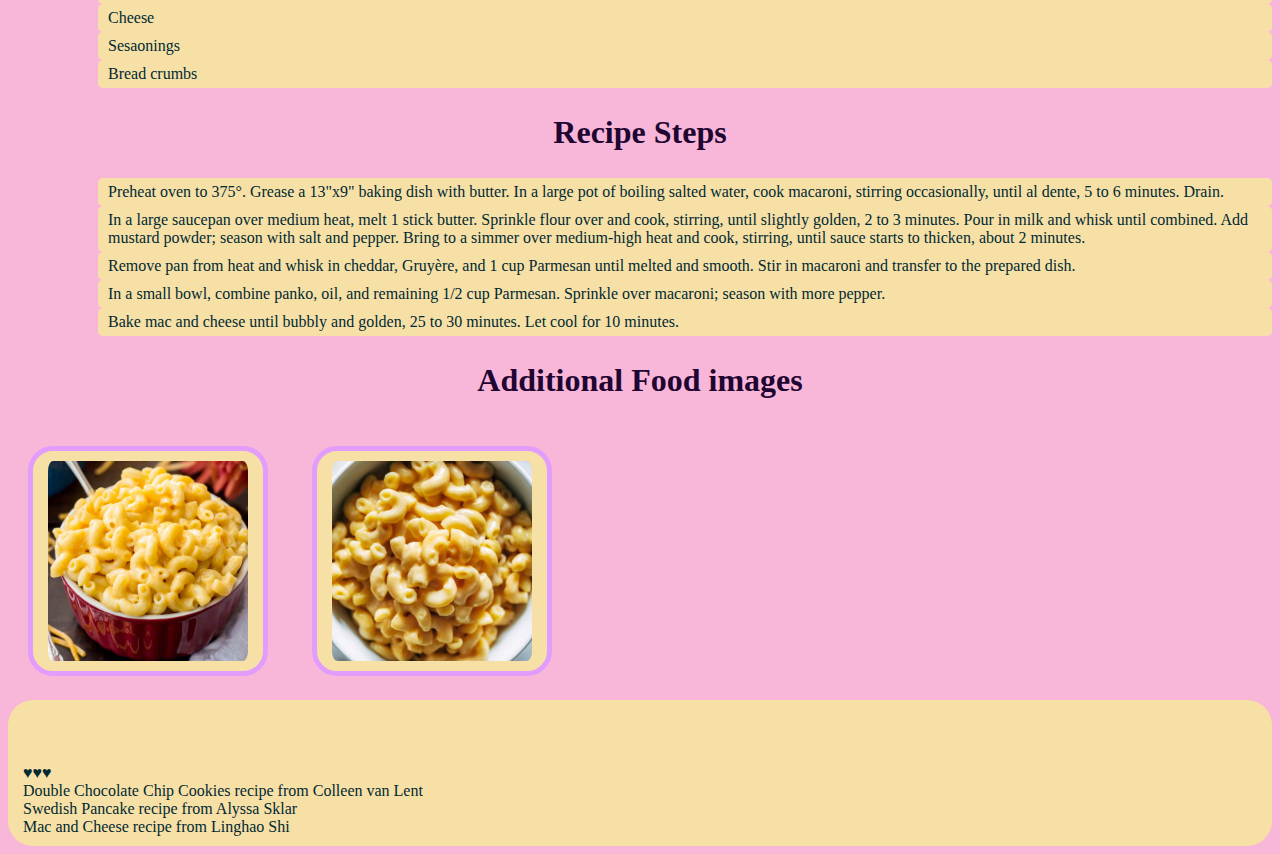
==== commit ab5643d2: "Add files via upload" ====
--- a/recipes.html
+++ b/recipes.html
@@ -98,10 +98,10 @@
         </div>
         <div>
             <h1>Mac and Cheese</h1>
-            <span>Origin: Northern Europe</span>
-            <span>Source: https://www.delish.com/cooking/recipe-ideas/a44763401/mac-and-cheese-recipe/
-            <span> Category: Main Dish.</span>
-            <span>Category: Lunch or Dinner</span>
+            <p>Origin: Northern Europe</p>
+            <p>Source: https://www.delish.com/cooking/recipe-ideas/a44763401/mac-and-cheese-recipe/</p>
+            <p> Category: Main Dish.</p>
+            <p>Category: Lunch or Dinner</p>
 
             <img src="images/mac&cheese.jpg" width = "400" alt="An image of mac and cheese with some browning on the top">
             <p>Macaroni and cheese, commonly known as mac & cheese, is a comfort food staple that has captured the hearts of people all over the world. Originating from Europe and popularized in the United States, this dish consists of elbow macaroni pasta smothered in a creamy cheese sauce. The simplicity of its ingredients—pasta, cheese, and often a touch of butter or milk—belies a rich, complex flavor that has made it a favorite for both quick weeknight dinners and festive holiday gatherings.
@@ -132,6 +132,7 @@
             <h2>Additional Food images</h2>
             <img src="images/mac&cheese2.jpg" width = "200" alt="Instant cook mac and cheese, allows you to eat within five minutes.">
             <img src="images/mac&cheese3.jpg" width = "200" alt="Mac and cheese cooked in a nice cookware."> <br>
+        </div>
     </div>
     </main>
     <footer> <br><br><br>
